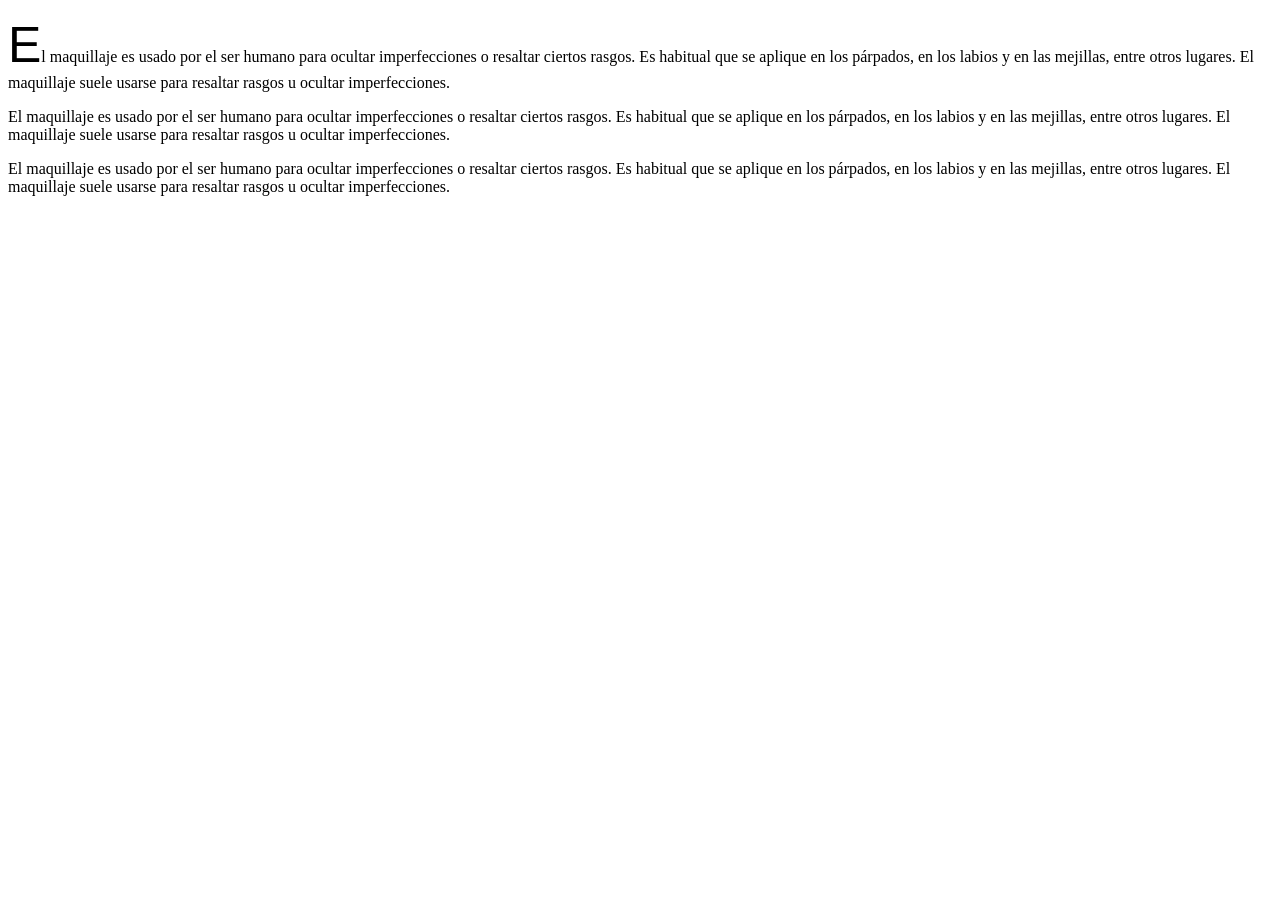
==== letras/index.html @ c4b53fbc "Se agrega archivo para definir tamaño de letra en CSS" ====
<!DOCTYPE html>
<html lang="en">
  <head>
    <meta charset="UTF-8" />
    <meta name="viewport" content="width=device-width, initial-scale=1.0" />
    <title>Document</title>
    <link rel="stylesheet" href="styles.css" />
  </head>
  <body>
    <p>
      El maquillaje es usado por el ser humano para ocultar imperfecciones o
      resaltar ciertos rasgos. Es habitual que se aplique en los párpados, en
      los labios y en las mejillas, entre otros lugares. El maquillaje suele
      usarse para resaltar rasgos u ocultar imperfecciones.
    </p>
    <p>
      El maquillaje es usado por el ser humano para ocultar imperfecciones o
      resaltar ciertos rasgos. Es habitual que se aplique en los párpados, en
      los labios y en las mejillas, entre otros lugares. El maquillaje suele
      usarse para resaltar rasgos u ocultar imperfecciones.
    </p>
    <p>
      El maquillaje es usado por el ser humano para ocultar imperfecciones o
      resaltar ciertos rasgos. Es habitual que se aplique en los párpados, en
      los labios y en las mejillas, entre otros lugares. El maquillaje suele
      usarse para resaltar rasgos u ocultar imperfecciones.
    </p>
  </body>
</html>
---- letras/styles.css ----
p:first-child::first-letter {
  font-size: 50px;
  font-family: sans-serif;
}
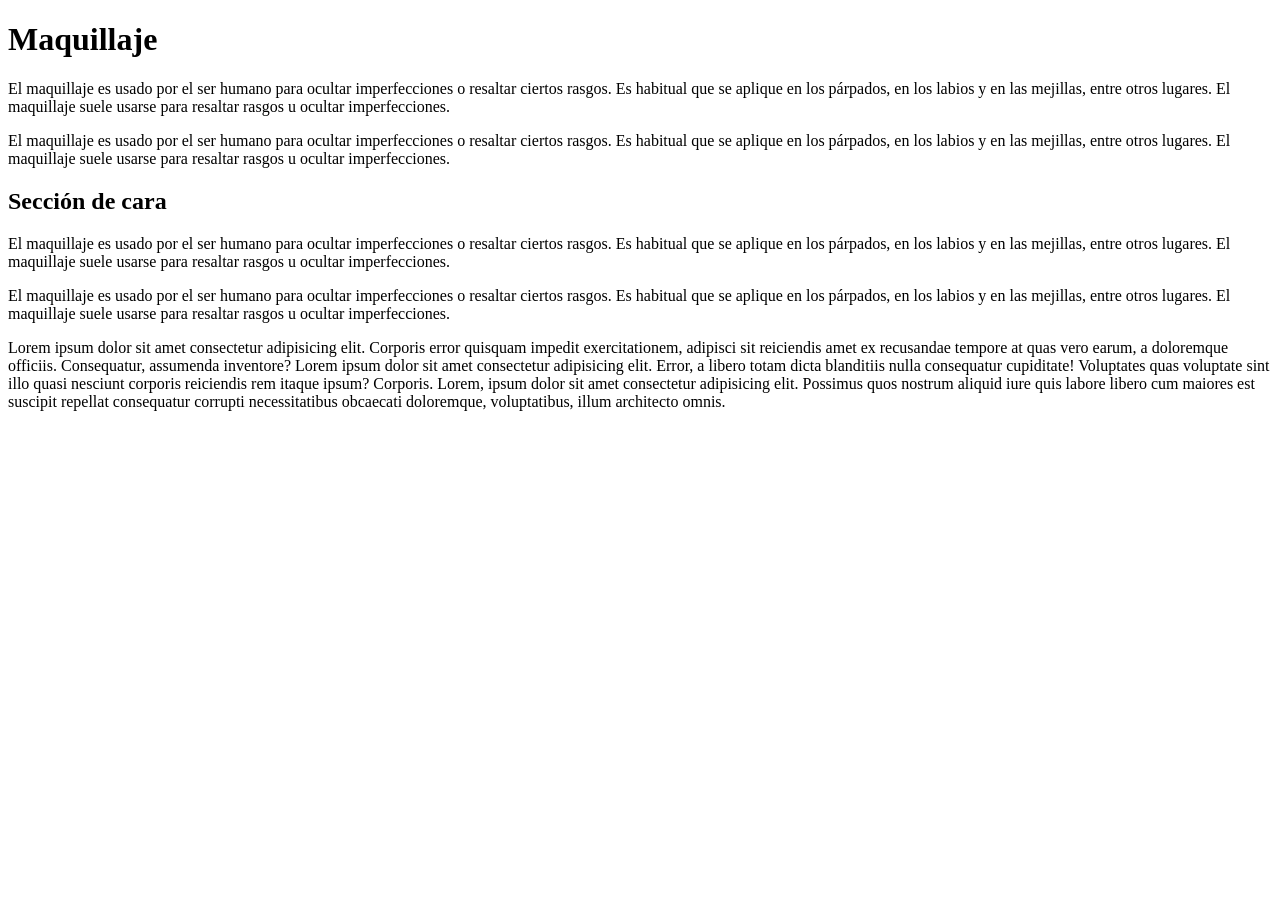
==== commit d17c882b: "Se agrega archivo css para menu principal" ====
--- a/letras/index.html
+++ b/letras/index.html
@@ -7,6 +7,21 @@
     <link rel="stylesheet" href="styles.css" />
   </head>
   <body>
+    <h1>Maquillaje</h1>
+
+    <p>
+      El maquillaje es usado por el ser humano para ocultar imperfecciones o
+      resaltar ciertos rasgos. Es habitual que se aplique en los párpados, en
+      los labios y en las mejillas, entre otros lugares. El maquillaje suele
+      usarse para resaltar rasgos u ocultar imperfecciones.
+    </p>
+    <p>
+      El maquillaje es usado por el ser humano para ocultar imperfecciones o
+      resaltar ciertos rasgos. Es habitual que se aplique en los párpados, en
+      los labios y en las mejillas, entre otros lugares. El maquillaje suele
+      usarse para resaltar rasgos u ocultar imperfecciones.
+    </p>
+    <h2>Sección de cara</h2>
     <p>
       El maquillaje es usado por el ser humano para ocultar imperfecciones o
       resaltar ciertos rasgos. Es habitual que se aplique en los párpados, en
@@ -20,10 +35,16 @@
       usarse para resaltar rasgos u ocultar imperfecciones.
     </p>
     <p>
-      El maquillaje es usado por el ser humano para ocultar imperfecciones o
-      resaltar ciertos rasgos. Es habitual que se aplique en los párpados, en
-      los labios y en las mejillas, entre otros lugares. El maquillaje suele
-      usarse para resaltar rasgos u ocultar imperfecciones.
+      Lorem ipsum dolor sit amet consectetur adipisicing elit. Corporis error
+      quisquam impedit exercitationem, adipisci sit reiciendis amet ex
+      recusandae tempore at quas vero earum, a doloremque officiis. Consequatur,
+      assumenda inventore? Lorem ipsum dolor sit amet consectetur adipisicing
+      elit. Error, a libero totam dicta blanditiis nulla consequatur cupiditate!
+      Voluptates quas voluptate sint illo quasi nesciunt corporis reiciendis rem
+      itaque ipsum? Corporis. Lorem, ipsum dolor sit amet consectetur
+      adipisicing elit. Possimus quos nostrum aliquid iure quis labore libero
+      cum maiores est suscipit repellat consequatur corrupti necessitatibus
+      obcaecati doloremque, voluptatibus, illum architecto omnis.
     </p>
   </body>
 </html>
--- a/letras/styles.css
+++ b/letras/styles.css
@@ -1,3 +1,12 @@
+@font-face {
+  font-family: "NotoSansKR-Light";
+  src: url("fonts/Noto-Sans-Korea/NotoSansKR-Light.ttf");
+}
+html,
+body {
+  font-family: "NotoSansKR-Light";
+}
+
 p:first-child::first-letter {
   font-size: 50px;
   font-family: sans-serif;
